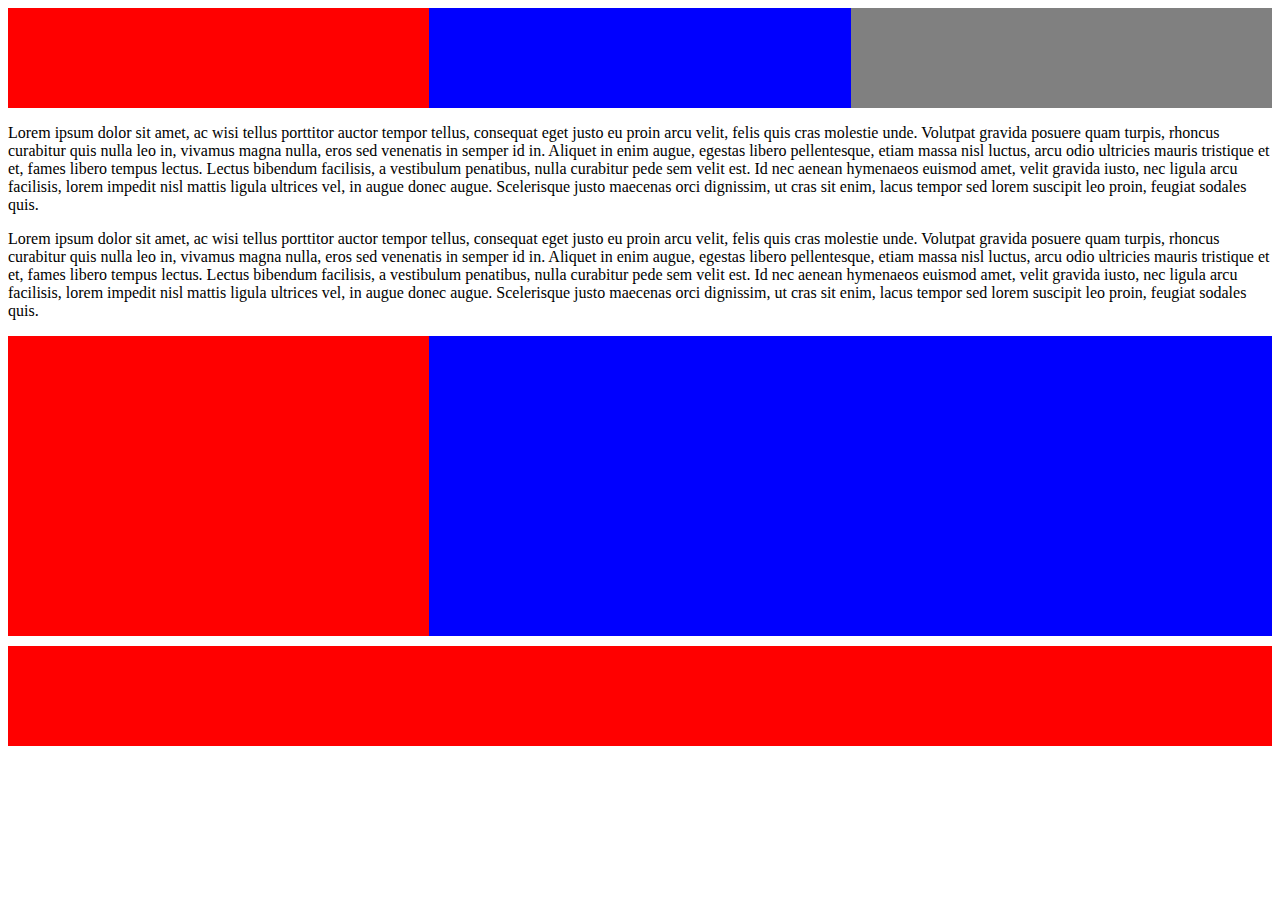
==== first/index.html @ 47294e45 "First Commit." ====
<!DOCTYPE html>
<html>
  <head>
    <title>First 2</title>
    <link rel="stylesheet" href="style.css"></link>
  </head>
  <body>
    <div class="top-boxes">
      <div class="small-box red"></div>
      <div class="small-box blue"></div>
      <div class="small-box grey"></div>
    </div>
      <div class="text-content">
        <p>Lorem ipsum dolor sit amet, ac wisi tellus porttitor auctor tempor tellus, consequat eget justo eu proin arcu velit, felis quis cras molestie unde. Volutpat gravida posuere quam turpis, rhoncus curabitur quis nulla leo in, vivamus magna nulla, eros sed venenatis in semper id in. Aliquet in enim augue, egestas libero pellentesque, etiam massa nisl luctus, arcu odio ultricies mauris tristique et et, fames libero tempus lectus. Lectus bibendum facilisis, a vestibulum penatibus, nulla curabitur pede sem velit est. Id nec aenean hymenaeos euismod amet, velit gravida iusto, nec ligula arcu facilisis, lorem impedit nisl mattis ligula ultrices vel, in augue donec augue. Scelerisque justo maecenas orci dignissim, ut cras sit enim, lacus tempor sed lorem suscipit leo proin, feugiat sodales quis.</p>
        <p>Lorem ipsum dolor sit amet, ac wisi tellus porttitor auctor tempor tellus, consequat eget justo eu proin arcu velit, felis quis cras molestie unde. Volutpat gravida posuere quam turpis, rhoncus curabitur quis nulla leo in, vivamus magna nulla, eros sed venenatis in semper id in. Aliquet in enim augue, egestas libero pellentesque, etiam massa nisl luctus, arcu odio ultricies mauris tristique et et, fames libero tempus lectus. Lectus bibendum facilisis, a vestibulum penatibus, nulla curabitur pede sem velit est. Id nec aenean hymenaeos euismod amet, velit gravida iusto, nec ligula arcu facilisis, lorem impedit nisl mattis ligula ultrices vel, in augue donec augue. Scelerisque justo maecenas orci dignissim, ut cras sit enim, lacus tempor sed lorem suscipit leo proin, feugiat sodales quis.</p>
      </div>
    <div class="large-boxes">
      <div class="small-box red"></div>
      <div class="medium-box right"></div>
    </div>
    <div class="footer">
      <div class="large-box blue"></div>
      <div class="small-box red ">
        <div class="smallest-box grey"></div>
      </div>
    </div>
  </body>
</html>
---- first/style.css ----
.top-boxes {
  height: 100px;
  display:flex;
}

.small-box {
display: flex;
  height: 100%;
  flex: 1;
}
.large-boxes {
  display: flex;
  height: 300px;
}
.red {
  background-color: red;
}
.blue {
  background-color: blue;
}
.grey {
  background-color: grey;
}
.right {
  background-color: blue;
  flex: 2;
}
.footer {
  display: flex;
  width: 100%;
  height: 100px;
  margin-top: 10px
}
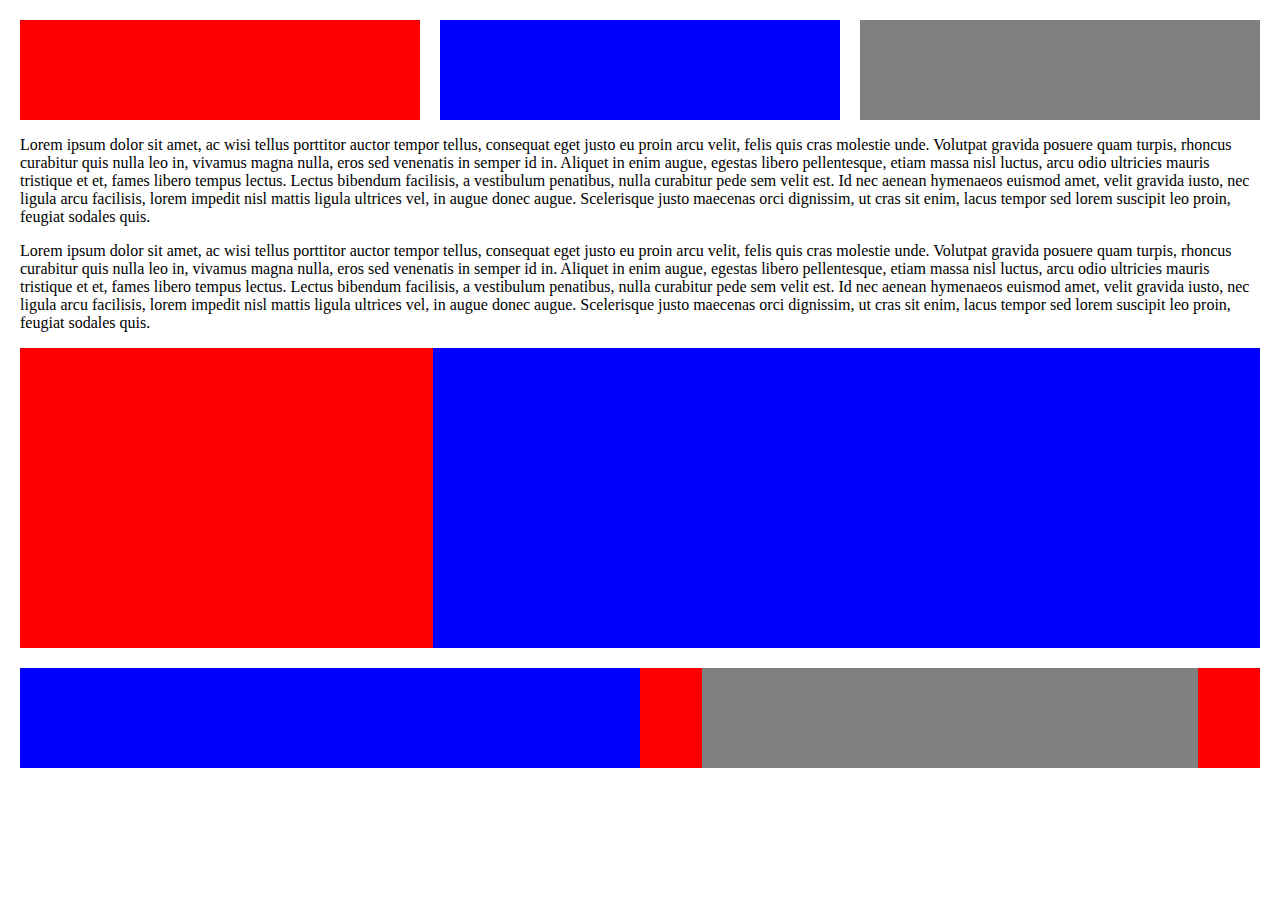
==== commit f9b13785: "Second Update" ====
--- a/first/index.html
+++ b/first/index.html
@@ -19,8 +19,8 @@
       <div class="medium-box right"></div>
     </div>
     <div class="footer">
-      <div class="large-box blue"></div>
-      <div class="small-box red ">
+      <div class="small-box blue"></div>
+      <div class="small-box red flex">
         <div class="smallest-box grey"></div>
       </div>
     </div>
--- a/first/style.css
+++ b/first/style.css
@@ -1,5 +1,6 @@
-
-
+body {
+  margin: 20px;
+}
 .top-boxes {
   height: 100px;
   display:flex;
@@ -27,9 +28,19 @@
   background-color: blue;
   flex: 2;
 }
+.top-boxes .blue {
+  margin: 0 20px;
+}
 .footer {
   display: flex;
   width: 100%;
   height: 100px;
-  margin-top: 10px
+  margin-top: 20px
 }
+.flex {
+  display: flex;
+  justify-content: center;
+}
+.smallest-box {
+  width: 80%;
+}
